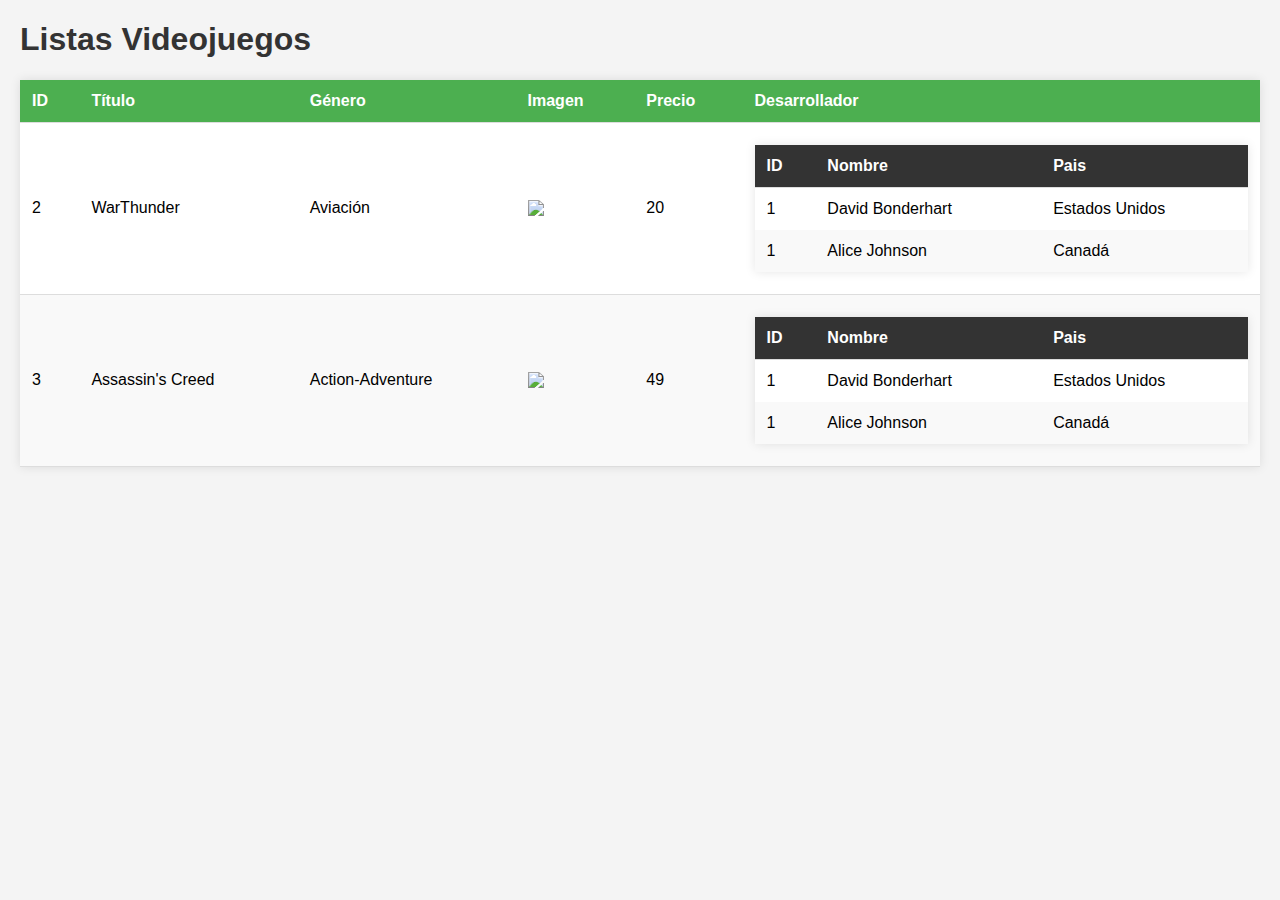
==== src/main/resources/web/index.html @ 561deccf "YaTengo el HTML" ====
<!DOCTYPE html>
<html lang="es">
<head>
    <meta charset="UTF-8">
    <title>Videojuegos</title>
    <link rel="stylesheet" type="text/css" href="style.css">
</head>
<body>
<h1>Listas Videojuegos</h1>

    <table>
        <thead>
        <tr>
            <th>ID</th>
            <th>Título</th>
            <th>Género</th>
            <th>Imagen</th>
            <th>Precio</th>
            <th>Desarrollador</th>
        </tr>
        </thead>
        <tbody>
        <tr>
            <td>2</td>
            <td>WarThunder</td>
            <td>Aviación</td>
            <td>
               <img src="https://estaticos-cdn.sport.es/clip/f1ed6a3d-8068-4be4-85e2-90426ae059a2_alta-libre-aspect-ratio_default_0.jpg"/>
            </td>
            <td>20</td>
            <td>
                <table>
                    <thead>
                    <tr>
                        <th>ID</th>
                        <th>Nombre</th>
                        <th>Pais</th>
                    </tr>
                    </thead>
                    <tbody>
                    <tr>
                        <td>1</td>
                        <td>David Bonderhart</td>
                        <td>Estados Unidos</td>
                    </tr>
                    <tr>
                        <td>1</td>
                        <td>Alice Johnson</td>
                        <td>Canadá</td>
                    </tr>
                    </tbody>
                </table>
            </td>
        </tr>
        <tr>

            <td>3</td>
            <td>Assassin&#39;s Creed</td>
            <td>Action-Adventure</td>
            <td>
               <img src="https://www.esferalibros.com/wp-content/uploads/2021/04/principal-portada-assasins-creed-unity-es-662x1024.jpg"/>
            </td>
            <td>49</td>
            <td>
                <table>
                    <thead>
                    <tr>
                        <th>ID</th>
                        <th>Nombre</th>
                        <th>Pais</th>
                    </tr>
                    </thead>
                    <tbody>
                    <tr>
                        <td>1</td>
                        <td>David Bonderhart</td>
                        <td>Estados Unidos</td>
                    </tr>
                    <tr>
                        <td>1</td>
                        <td>Alice Johnson</td>
                        <td>Canadá</td>
                    </tr>
                    </tbody>
                </table>
            </td>
        </tr>
        </tbody>
    </table>

</body>
</html>
---- src/main/resources/web/style.css ----
body {
    font-family: Arial, sans-serif;
    background-color: #f4f4f4;
    margin: 20px;
}

h1 {
    color: #333;
}

table {
    width: 100%;
    border-collapse: collapse;
    margin-top: 20px;
    background-color: #fff;
    box-shadow: 0 0 10px rgba(0, 0, 0, 0.1);
}

th, td {
    padding: 12px;
    text-align: left;
    border-bottom: 1px solid #ddd;
}

th {
    background-color: #4CAF50;
    color: white;
}

tbody tr:nth-child(even) {
    background-color: #f9f9f9;
}

img {
    max-width: 100px;
    height: auto;
    display: block;
    margin: 0 auto;
}

/* Ajustes para la tabla interna */
table table {
    width: 100%;
    margin: 10px 0;
}

/* Ajustes para la tabla interna th */
table table th {
    background-color: #333;
    color: white;
}

/* Ajustes para la tabla interna td */
table table td {
    border-bottom: none;
}
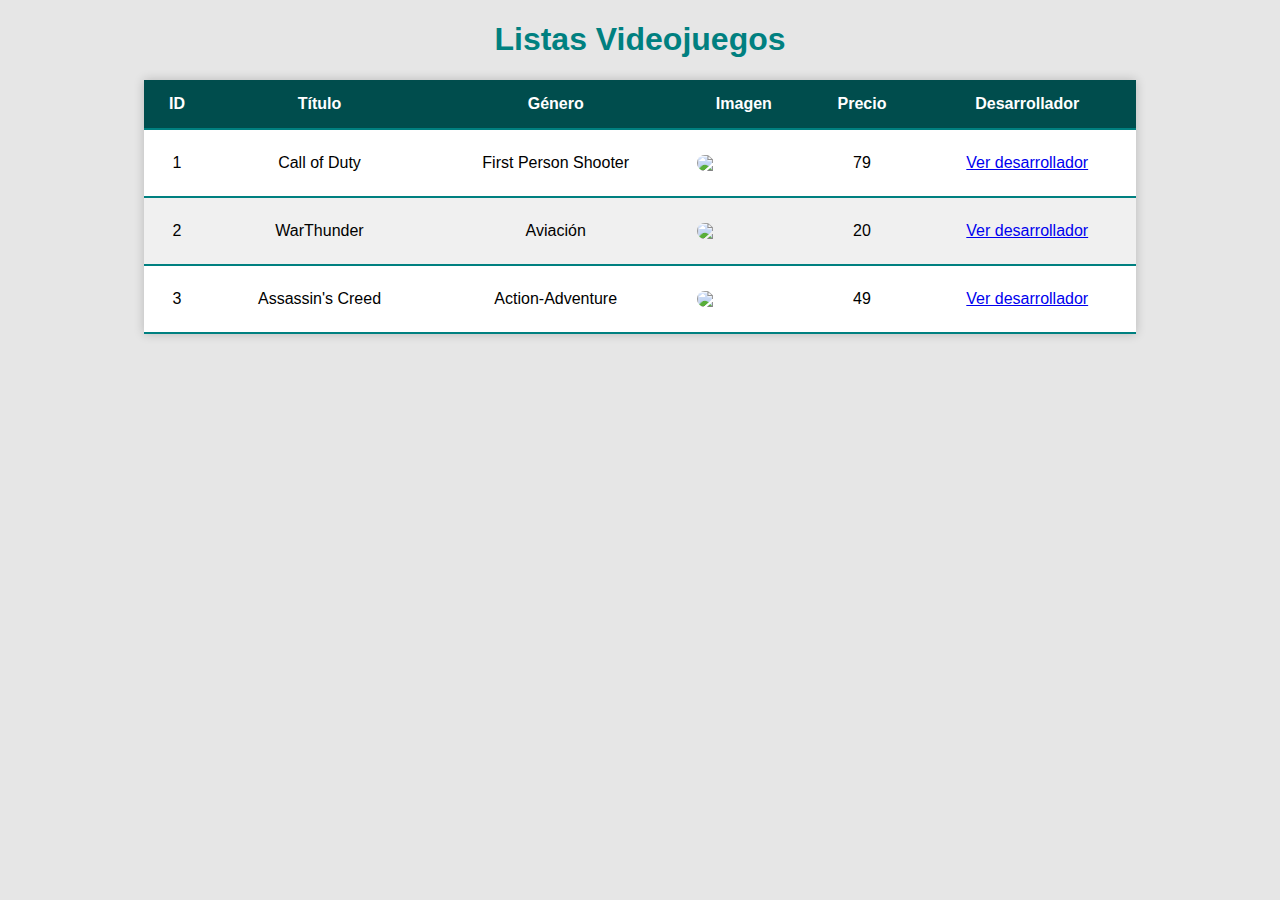
==== commit 27a6edb4: "YaTengo cancer" ====
--- a/src/main/resources/web/index.html
+++ b/src/main/resources/web/index.html
@@ -21,6 +21,20 @@
         </thead>
         <tbody>
         <tr>
+
+            <td>1</td>
+            <td>Call of Duty </td>
+            <td>First Person Shooter</td>
+            <td>
+               <img src="https://esports.as.com/2020/08/21/call-of-duty/Todas-portadas-Call-of-Duty_1384671545_481695_1024x1365.jpg"/>
+            </td>
+            <td>79</td>
+            <td>
+                <a href="Desarrollador_1.html">Ver desarrollador</a>
+            </td>
+        </tr>
+        <tr>
+
             <td>2</td>
             <td>WarThunder</td>
             <td>Aviación</td>
@@ -29,27 +43,7 @@
             </td>
             <td>20</td>
             <td>
-                <table>
-                    <thead>
-                    <tr>
-                        <th>ID</th>
-                        <th>Nombre</th>
-                        <th>Pais</th>
-                    </tr>
-                    </thead>
-                    <tbody>
-                    <tr>
-                        <td>1</td>
-                        <td>David Bonderhart</td>
-                        <td>Estados Unidos</td>
-                    </tr>
-                    <tr>
-                        <td>1</td>
-                        <td>Alice Johnson</td>
-                        <td>Canadá</td>
-                    </tr>
-                    </tbody>
-                </table>
+                <a href="Desarrollador_2.html">Ver desarrollador</a>
             </td>
         </tr>
         <tr>
@@ -62,27 +56,7 @@
             </td>
             <td>49</td>
             <td>
-                <table>
-                    <thead>
-                    <tr>
-                        <th>ID</th>
-                        <th>Nombre</th>
-                        <th>Pais</th>
-                    </tr>
-                    </thead>
-                    <tbody>
-                    <tr>
-                        <td>1</td>
-                        <td>David Bonderhart</td>
-                        <td>Estados Unidos</td>
-                    </tr>
-                    <tr>
-                        <td>1</td>
-                        <td>Alice Johnson</td>
-                        <td>Canadá</td>
-                    </tr>
-                    </tbody>
-                </table>
+                <a href="Desarrollador_3.html">Ver desarrollador</a>
             </td>
         </tr>
         </tbody>
--- a/src/main/resources/web/style.css
+++ b/src/main/resources/web/style.css
@@ -1,56 +1,61 @@
 body {
-    font-family: Arial, sans-serif;
-    background-color: #f4f4f4;
+    font-family: 'Verdana', sans-serif;
+    background-color: #e6e6e6;
     margin: 20px;
+    text-align: center;
 }
 
 h1 {
-    color: #333;
+    color: #008080;
 }
 
 table {
-    width: 100%;
+    width: 80%;
+    margin: 20px auto;
     border-collapse: collapse;
-    margin-top: 20px;
     background-color: #fff;
-    box-shadow: 0 0 10px rgba(0, 0, 0, 0.1);
+    box-shadow: 0 0 10px rgba(0, 0, 0, 0.2);
 }
 
 th, td {
-    padding: 12px;
-    text-align: left;
-    border-bottom: 1px solid #ddd;
+    padding: 15px;
+    text-align: center;
+    border-bottom: 2px solid #008080;
 }
 
 th {
-    background-color: #4CAF50;
+    background-color: #004d4d;
     color: white;
 }
 
 tbody tr:nth-child(even) {
-    background-color: #f9f9f9;
+    background-color: #f0f0f0;
 }
 
 img {
-    max-width: 100px;
+    max-width: 150px;
     height: auto;
     display: block;
-    margin: 0 auto;
+    margin: 10px auto;
+    border-radius: 8px;
 }
 
-/* Ajustes para la tabla interna */
+/* Styles for nested table */
 table table {
     width: 100%;
     margin: 10px 0;
+    background-color: #f2f2f2;
+    box-shadow: none;
 }
 
-/* Ajustes para la tabla interna th */
+/* Styles for nested table th */
 table table th {
-    background-color: #333;
+    background-color: #008080;
     color: white;
+    border-bottom: 2px solid #004d4d;
 }
 
-/* Ajustes para la tabla interna td */
+/* Styles for nested table td */
 table table td {
-    border-bottom: none;
+    border-bottom: 2px solid #004d4d;
 }
